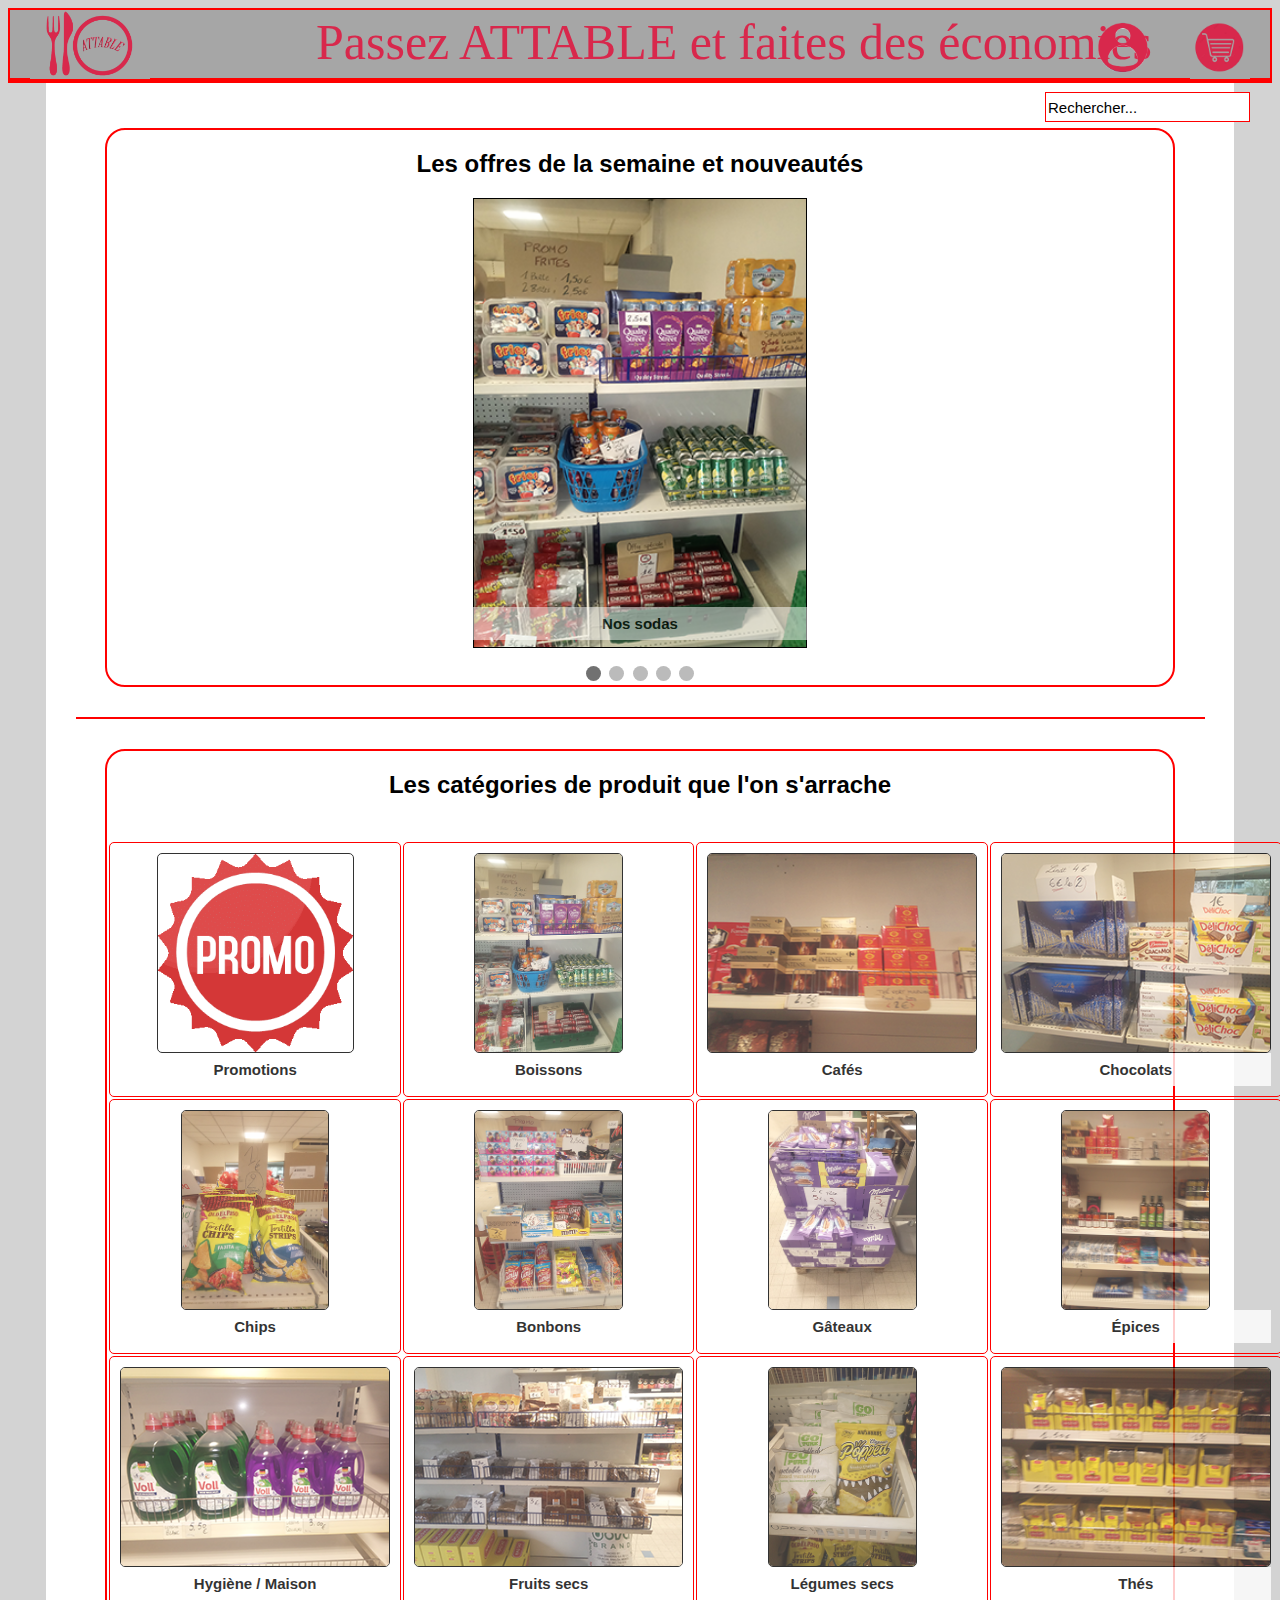
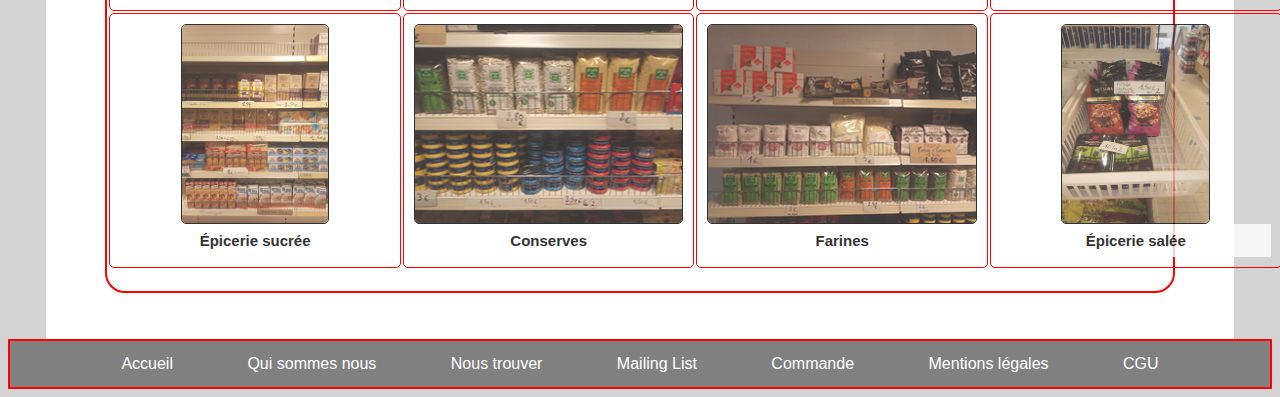
==== index.html @ d8136d64 "mise en ligne test1" ====
<!DOCTYPE html>
<html lang="en">

	<head>
		<meta charset="UTF-8">
		<meta name="viewport" content="width=device-width, initial-scale=1.0">
		
		<title>Accueil</title>
		<link rel="stylesheet" href="css\attable.css">
		<link rel="stylesheet" href="css\footer.css">
		<script src="js\valid.js" type="text/javascript"></script>
		<script src="js\tableau.js" type="text/javascript"></script>

	</head>
	
	<body>
		
		<header>

			<div id="logo">
				<a href="index.html">
					<img src="images\attable_logo.png" alt="monlogo" id="lelogo">
				</a>
			</div>

			<div id="titre_page">
				Passez ATTABLE et faites des économies
			</div>

			<div id="panier">
				<a href="panier.html">
					<img src="images\logo_panier.png" alt="MonPanier" id="lepanier">
				</a>
			</div>

			<div id="authentification">
				<a href="authentification.html">
					<img src="images\login.png" alt="Authentification" id="lesids">
				</a>
			</div>
			
			<div id="recherche">
				<input type="search" id="site-search" name="q" aria-label="Search through site content" value="Rechercher..." onFocus="javascript:this.value=''">
			</div>
			
		</header>
		
		<section id="main">
			
			<div id="nouveau" class="tableau">

				<h2>Les offres de la semaine et nouveautés</h2>

				<div class="slideshow-container">

					<div class="mySlides fade">
					  <div class="numbertext"></div>
					  <img src="images\boisson1.png" class="slide1">
					  <div class="text">Nos sodas</div>
					</div>

					<div class="mySlides fade">
					  <div class="numbertext"></div>
					  <img src="images\chips1.png" class="slide1">
					  <div class="text">Nos chips Tortilla</div>
					</div>

					<div class="mySlides fade">
					  <div class="numbertext"></div>
					  <img src="images\bonbons1.png" class="slide1">
					  <div class="text">Nos sucreries</div>
					</div>

					<div class="mySlides fade">
					  <div class="numbertext"></div>
					  <img src="images\hygiene1.png" class="slide1">
					  <div class="text">Nos produits d'hygiène</div>
					</div>

					<div class="mySlides fade">
					  <div class="numbertext"></div>
					  <img src="images\cafe3.png" class="slide1">
					  <div class="text">Nos cafés</div>
					</div>
				</div>

				<br>

				<div style="text-align:center">
				  <span class="dot" onclick="currentSlide(1)"></span> 
				  <span class="dot" onclick="currentSlide(2)"></span> 
				  <span class="dot" onclick="currentSlide(3)"></span> 
				  <span class="dot" onclick="currentSlide(4)"></span> 
				  <span class="dot" onclick="currentSlide(5)"></span> 
				</div>

			</div>

			<script src="js\slideshow.js" type="text/javascript"></script>

			<hr>

			<div id="cates" class="tableau">
				<h2>Les catégories de produit que l'on s'arrache</h2>

				<table id="tableau_image_categorie">

					<tr>
						<td class="categs">
							<a onClick="window.location.href='categorie.html?categorie=1'">
								<img src="images\promo-forfait.jpg" alt="Promotion" class="cats">
							</a>
							<div class="nomcats">Promotions</div>
						</td>
						<td class="categs">
							<a onClick="window.location.href='categorie.html?categorie=9'">
								<img src="images\boisson1.png" alt="Boisson" class="cats">
							</a>
							<div class="nomcats">Boissons</div>							
						</td>					
						<td class="categs">
							<a onClick="window.location.href='categorie.html?categorie=11'">
								<img src="images\cafe1.png" alt="Café" class="cats">
							</a>
							<div class="nomcats">Cafés</div>
						</td>
						<td class="categs">
							<a onClick="window.location.href='categorie.html?categorie=12'">
								<img src="images\chocolat1.png" alt="Chocolat" class="cats">
							</a>
							<div class="nomcats">Chocolats</div>
						</td>
					</tr>

					<tr>
						<td class="categs">
							<a onClick="window.location.href='categorie.html?categorie=10'">
								<img src="images\chips1.png" alt="Chips" class="cats">
							</a>
							<div class="nomcats">Chips</div>
						</td>
						<td class="categs">
							<a onClick="window.location.href='categorie.html?categorie=6'">
								<img src="images\bonbons1.png" alt="Bonbons" class="cats">
							</a>
							<div class="nomcats">Bonbons</div>
						</td>					
						<td class="categs">
							<a onClick="window.location.href='categorie.html?categorie=2'">
								<img src="images\gateau1.png" alt="Gâteau" class="cats">
							</a>
							<div class="nomcats">Gâteaux</div>
						</td>
						<td class="categs">
							<a onClick="window.location.href='categorie.html?categorie=16'">
								<img src="images\epices1.png" alt="Epices" class="cats">
							</a>
							<div class="nomcats">&Eacute;pices</div>
						</td>
					</tr>

					<tr>
						<td class="categs">
							<a onClick="window.location.href='categorie.html?categorie=13'">
								<img src="images\hygiene1.png" alt="Hygiène" class="cats">
							</a>
							<div class="nomcats">Hygiène / Maison</div>
						</td>
						<td class="categs">
							<a onClick="window.location.href='categorie.html?categorie=4'">
								<img src="images\fruitsecs1.png" alt="Fruits secs" class="cats">
							</a>
							<div class="nomcats">Fruits secs</div>
						</td>					
						<td class="categs">
							<a onClick="window.location.href='categorie.html?categorie=3'">
								<img src="images\legumesecs1.png" alt="Légumes secs" class="cats">
							</a>
							<div class="nomcats">Légumes secs</div>
						</td>
						<td class="categs">
							<a onClick="window.location.href='categorie.html?categorie=5'">
								<img src="images\the1.png" alt="Thé" class="cats">
							</a>
							<div class="nomcats">Thés</div>
						</td>
					</tr>

					<tr>
						<td class="categs">
							<a onClick="window.location.href='categorie.html?categorie=14'">
								<img src="images\epiceriesuc1.png" alt="Epicerie sucrée" class="cats">
							</a>
							<div class="nomcats">&Eacute;picerie sucrée</div>
						</td>
						<td class="categs">
							<a onClick="window.location.href='categorie.html?categorie=7'">
								<img src="images\conserves1.png" alt="Conserves" class="cats">
							</a>
							<div class="nomcats">Conserves</div>
						</td>					
						<td class="categs">
							<a onClick="window.location.href='categorie.html?categorie=8'">
								<img src="images\farines1.png" alt="Farines" class="cats">
							</a>
							<div class="nomcats">Farines</div>
						</td>
						<td class="categs">
							<a onClick="window.location.href='categorie.html?categorie=15'">
								<img src="images\epiceriesal1.png" alt="Epicerie salée" class="cats">
							</a>
							<div class="nomcats">&Eacute;picerie salée</div>
						</td>
					</tr>

				</table>
			</div>

			<script src="js\tableau.js" type="text/javascript"></script>

		</section>
	
		<footer>

			<div id="menu">
				<ul id="menus">
				<li><a href="index.html">Accueil</a></li>
				<li><a href="quisommesnous.html">Qui sommes nous</a></li>
				<li><a href="noustrouver.html">Nous trouver</a></li>
				<li><a href="newsletter.html">Mailing List</a></li>
				<li><a href="panier.html">Commande</a></li>
				<li><a href="mentionslegales.html">Mentions légales</a></li>
				<li><a href="cgu.html">CGU</a></li>
				</ul>
			</div>

		</footer>
	
	
	</body>
</html>
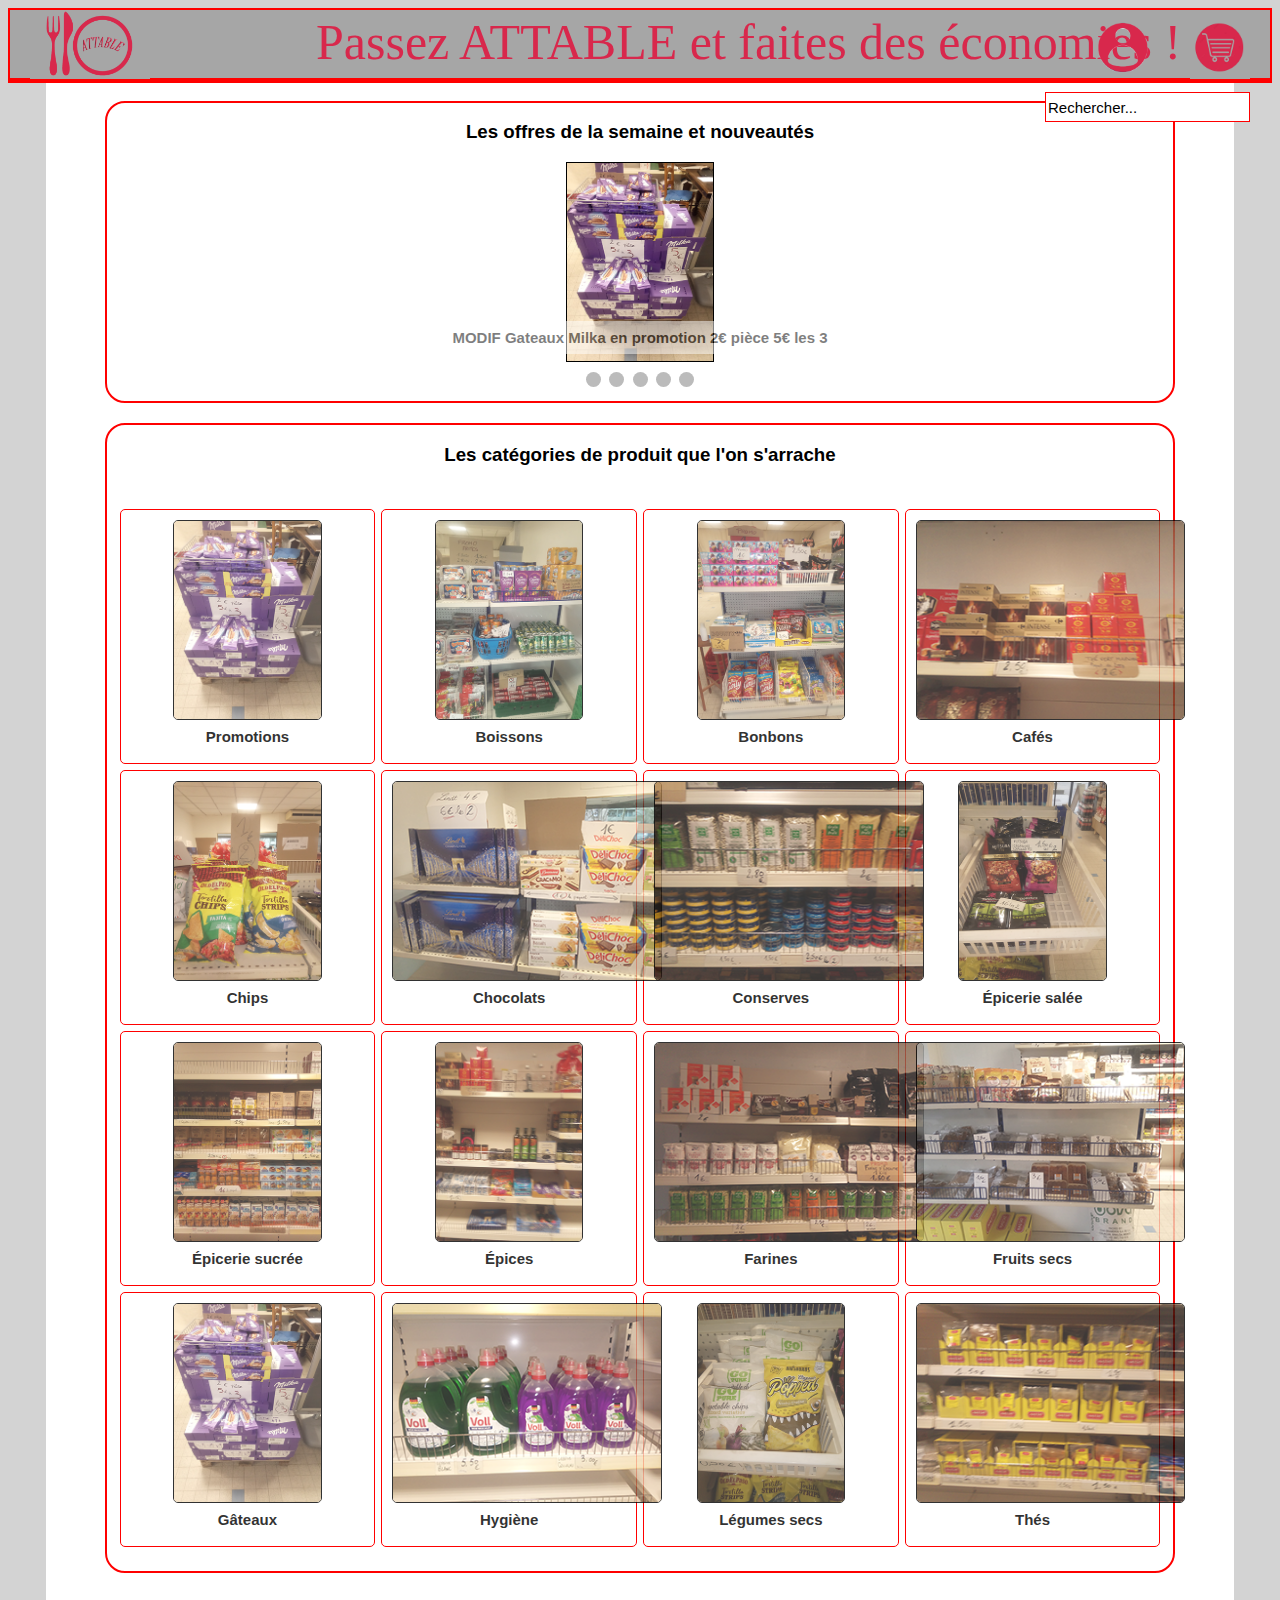
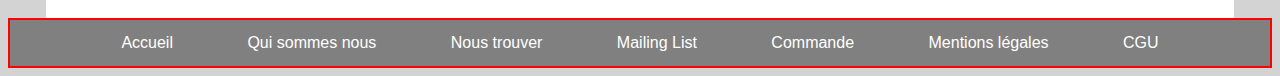
==== commit 9feaf89f: "MAJ SPRINT1" ====
--- a/index.html
+++ b/index.html
@@ -8,12 +8,17 @@
 		<title>Accueil</title>
 		<link rel="stylesheet" href="css\attable.css">
 		<link rel="stylesheet" href="css\footer.css">
+
 		<script src="js\valid.js" type="text/javascript"></script>
-		<script src="js\tableau.js" type="text/javascript"></script>
+
+		<script type="module" src="js/slideshow.js"></script>
+
+
+		<script type="module" src="js/gen_dyna.js"></script>
 
 	</head>
 	
-	<body>
+	<body onload="liste_categorie(), create_slideshow(), showSlides()">
 		
 		<header>
 
@@ -24,7 +29,7 @@
 			</div>
 
 			<div id="titre_page">
-				Passez ATTABLE et faites des économies
+				Passez ATTABLE et faites des économies !
 			</div>
 
 			<div id="panier">
@@ -47,44 +52,13 @@
 		
 		<section id="main">
 			
-			<div id="nouveau" class="tableau">
+			<div class="carrousel">
 
-				<h2>Les offres de la semaine et nouveautés</h2>
+				<h3>Les offres de la semaine et nouveautés</h3>
+				
+				<!--Div de génération du Slidewhow / Voir slideshow.js-->
+				<div id="slideshow-container"></div>
 
-				<div class="slideshow-container">
-
-					<div class="mySlides fade">
-					  <div class="numbertext"></div>
-					  <img src="images\boisson1.png" class="slide1">
-					  <div class="text">Nos sodas</div>
-					</div>
-
-					<div class="mySlides fade">
-					  <div class="numbertext"></div>
-					  <img src="images\chips1.png" class="slide1">
-					  <div class="text">Nos chips Tortilla</div>
-					</div>
-
-					<div class="mySlides fade">
-					  <div class="numbertext"></div>
-					  <img src="images\bonbons1.png" class="slide1">
-					  <div class="text">Nos sucreries</div>
-					</div>
-
-					<div class="mySlides fade">
-					  <div class="numbertext"></div>
-					  <img src="images\hygiene1.png" class="slide1">
-					  <div class="text">Nos produits d'hygiène</div>
-					</div>
-
-					<div class="mySlides fade">
-					  <div class="numbertext"></div>
-					  <img src="images\cafe3.png" class="slide1">
-					  <div class="text">Nos cafés</div>
-					</div>
-				</div>
-
-				<br>
 
 				<div style="text-align:center">
 				  <span class="dot" onclick="currentSlide(1)"></span> 
@@ -96,128 +70,20 @@
 
 			</div>
 
+
 			<script src="js\slideshow.js" type="text/javascript"></script>
+		
 
-			<hr>
+			<div id="cates" class="liste_categorie">
 
-			<div id="cates" class="tableau">
-				<h2>Les catégories de produit que l'on s'arrache</h2>
+				<h3>Les catégories de produit que l'on s'arrache</h3>
 
-				<table id="tableau_image_categorie">
+				<div id="tableau_image_categorie"></div>
 
-					<tr>
-						<td class="categs">
-							<a onClick="window.location.href='categorie.html?categorie=1'">
-								<img src="images\promo-forfait.jpg" alt="Promotion" class="cats">
-							</a>
-							<div class="nomcats">Promotions</div>
-						</td>
-						<td class="categs">
-							<a onClick="window.location.href='categorie.html?categorie=9'">
-								<img src="images\boisson1.png" alt="Boisson" class="cats">
-							</a>
-							<div class="nomcats">Boissons</div>							
-						</td>					
-						<td class="categs">
-							<a onClick="window.location.href='categorie.html?categorie=11'">
-								<img src="images\cafe1.png" alt="Café" class="cats">
-							</a>
-							<div class="nomcats">Cafés</div>
-						</td>
-						<td class="categs">
-							<a onClick="window.location.href='categorie.html?categorie=12'">
-								<img src="images\chocolat1.png" alt="Chocolat" class="cats">
-							</a>
-							<div class="nomcats">Chocolats</div>
-						</td>
-					</tr>
-
-					<tr>
-						<td class="categs">
-							<a onClick="window.location.href='categorie.html?categorie=10'">
-								<img src="images\chips1.png" alt="Chips" class="cats">
-							</a>
-							<div class="nomcats">Chips</div>
-						</td>
-						<td class="categs">
-							<a onClick="window.location.href='categorie.html?categorie=6'">
-								<img src="images\bonbons1.png" alt="Bonbons" class="cats">
-							</a>
-							<div class="nomcats">Bonbons</div>
-						</td>					
-						<td class="categs">
-							<a onClick="window.location.href='categorie.html?categorie=2'">
-								<img src="images\gateau1.png" alt="Gâteau" class="cats">
-							</a>
-							<div class="nomcats">Gâteaux</div>
-						</td>
-						<td class="categs">
-							<a onClick="window.location.href='categorie.html?categorie=16'">
-								<img src="images\epices1.png" alt="Epices" class="cats">
-							</a>
-							<div class="nomcats">&Eacute;pices</div>
-						</td>
-					</tr>
-
-					<tr>
-						<td class="categs">
-							<a onClick="window.location.href='categorie.html?categorie=13'">
-								<img src="images\hygiene1.png" alt="Hygiène" class="cats">
-							</a>
-							<div class="nomcats">Hygiène / Maison</div>
-						</td>
-						<td class="categs">
-							<a onClick="window.location.href='categorie.html?categorie=4'">
-								<img src="images\fruitsecs1.png" alt="Fruits secs" class="cats">
-							</a>
-							<div class="nomcats">Fruits secs</div>
-						</td>					
-						<td class="categs">
-							<a onClick="window.location.href='categorie.html?categorie=3'">
-								<img src="images\legumesecs1.png" alt="Légumes secs" class="cats">
-							</a>
-							<div class="nomcats">Légumes secs</div>
-						</td>
-						<td class="categs">
-							<a onClick="window.location.href='categorie.html?categorie=5'">
-								<img src="images\the1.png" alt="Thé" class="cats">
-							</a>
-							<div class="nomcats">Thés</div>
-						</td>
-					</tr>
-
-					<tr>
-						<td class="categs">
-							<a onClick="window.location.href='categorie.html?categorie=14'">
-								<img src="images\epiceriesuc1.png" alt="Epicerie sucrée" class="cats">
-							</a>
-							<div class="nomcats">&Eacute;picerie sucrée</div>
-						</td>
-						<td class="categs">
-							<a onClick="window.location.href='categorie.html?categorie=7'">
-								<img src="images\conserves1.png" alt="Conserves" class="cats">
-							</a>
-							<div class="nomcats">Conserves</div>
-						</td>					
-						<td class="categs">
-							<a onClick="window.location.href='categorie.html?categorie=8'">
-								<img src="images\farines1.png" alt="Farines" class="cats">
-							</a>
-							<div class="nomcats">Farines</div>
-						</td>
-						<td class="categs">
-							<a onClick="window.location.href='categorie.html?categorie=15'">
-								<img src="images\epiceriesal1.png" alt="Epicerie salée" class="cats">
-							</a>
-							<div class="nomcats">&Eacute;picerie salée</div>
-						</td>
-					</tr>
-
-				</table>
 			</div>
 
-			<script src="js\tableau.js" type="text/javascript"></script>
 
+			
 		</section>
 	
 		<footer>
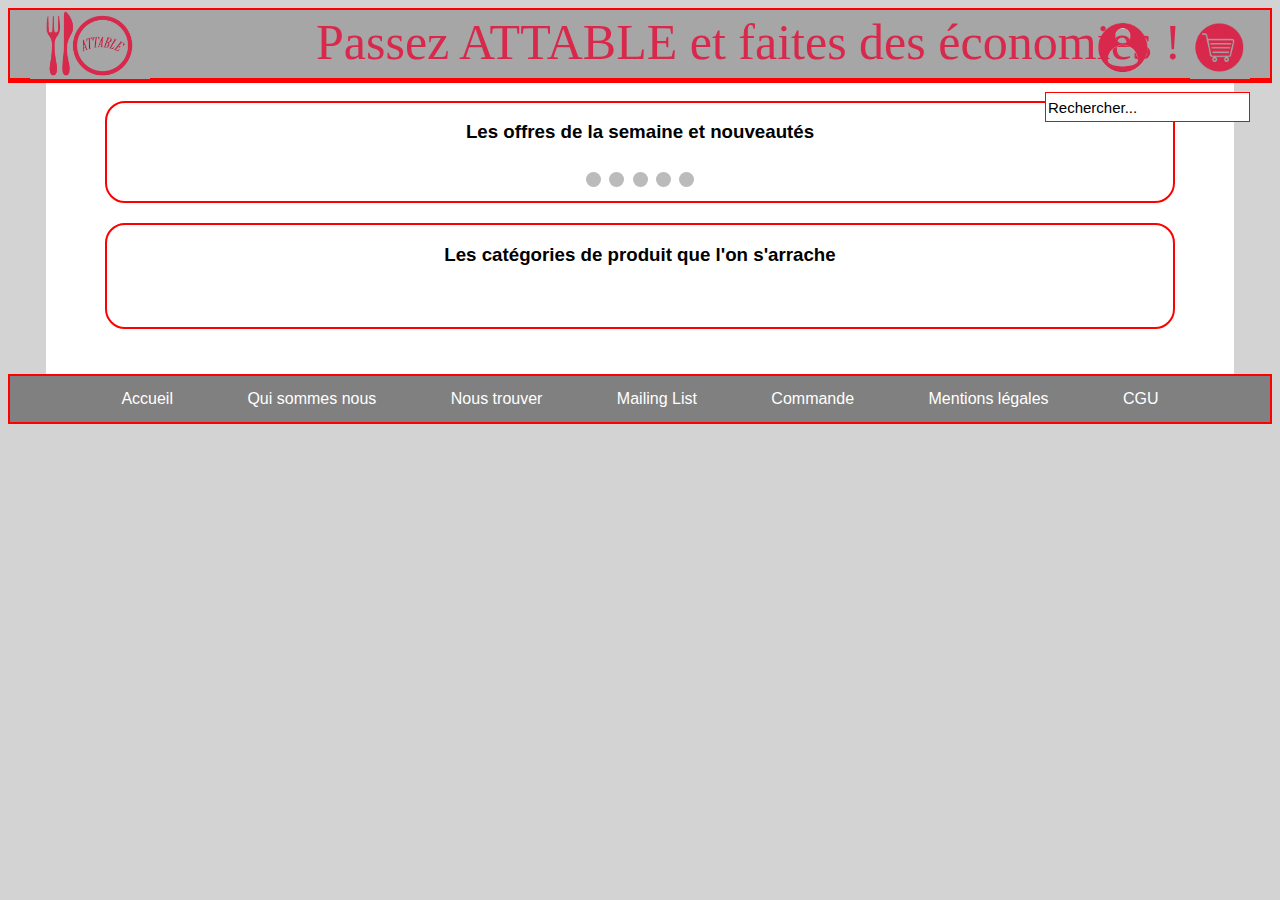
==== commit 99e0ae2e: "Test" ====
--- a/index.html
+++ b/index.html
@@ -5,7 +5,7 @@
 		<meta charset="UTF-8">
 		<meta name="viewport" content="width=device-width, initial-scale=1.0">
 		
-		<title>Accueil</title>
+		<title>Accueil Test</title>
 		<link rel="stylesheet" href="css\attable.css">
 		<link rel="stylesheet" href="css\footer.css">
 
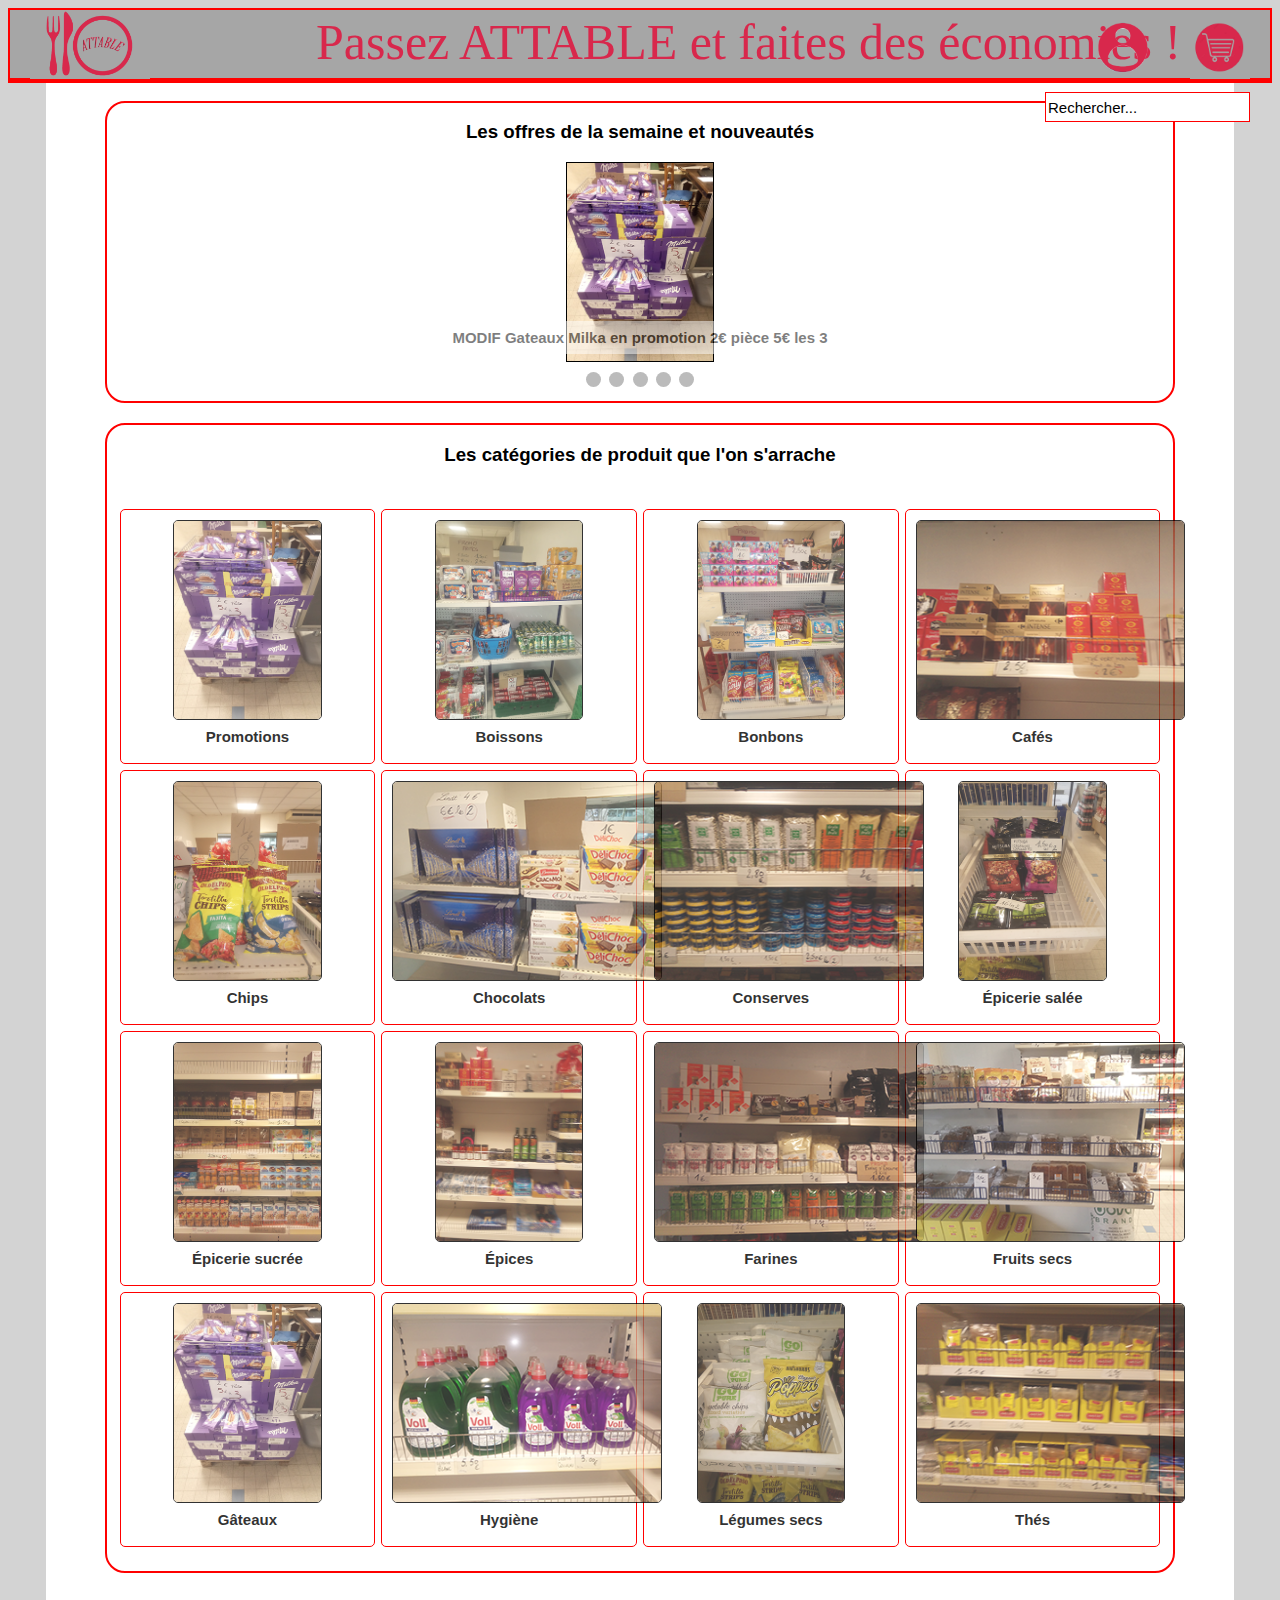
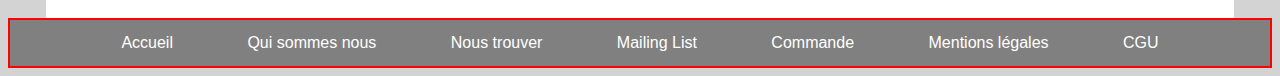
==== commit f03b3f75: "Attable S19" ====
--- a/index.html
+++ b/index.html
@@ -5,7 +5,7 @@
 		<meta charset="UTF-8">
 		<meta name="viewport" content="width=device-width, initial-scale=1.0">
 		
-		<title>Accueil Test</title>
+		<title>Accueil</title>
 		<link rel="stylesheet" href="css\attable.css">
 		<link rel="stylesheet" href="css\footer.css">
 
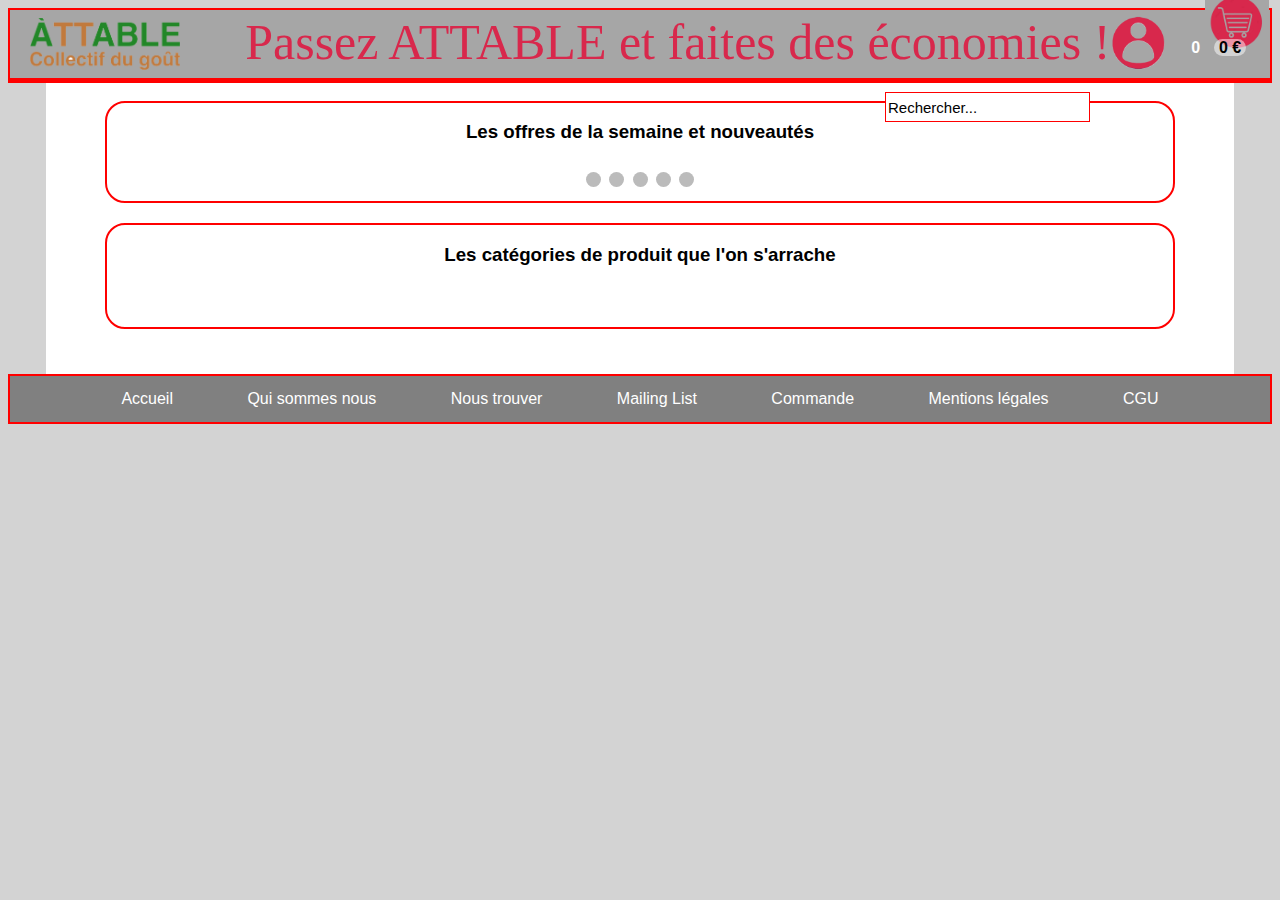
==== commit 6f9657dc: "MAJ Sprint 5" ====
--- a/index.html
+++ b/index.html
@@ -11,14 +11,15 @@
 
 		<script src="js\valid.js" type="text/javascript"></script>
 
-		<script type="module" src="js/slideshow.js"></script>
+		<script src="js/cookie.js" type="text/javascript"></script>
 
+		<script type="module" src="js\gen_dyna.js"></script>
 
-		<script type="module" src="js/gen_dyna.js"></script>
+		<script src="js/panier.js" type="module"></script>
 
 	</head>
 	
-	<body onload="liste_categorie(), create_slideshow(), showSlides()">
+	<body onload="liste_categorie(), panier()">
 		
 		<header>
 
@@ -33,8 +34,10 @@
 			</div>
 
 			<div id="panier">
-				<a href="panier.html">
+				<a href="panier.html" id="pouet">
+					<span id="total_articles">0</span>
 					<img src="images\logo_panier.png" alt="MonPanier" id="lepanier">
+					<span id="total_commande">0 €</span>
 				</a>
 			</div>
 
@@ -71,7 +74,9 @@
 			</div>
 
 
-			<script src="js\slideshow.js" type="text/javascript"></script>
+			<!--
+				<script src="js\slideshow.js" type="text/javascript"></script>
+			-->
 		
 
 			<div id="cates" class="liste_categorie">
@@ -102,6 +107,5 @@
 
 		</footer>
 	
-	
 	</body>
 </html>